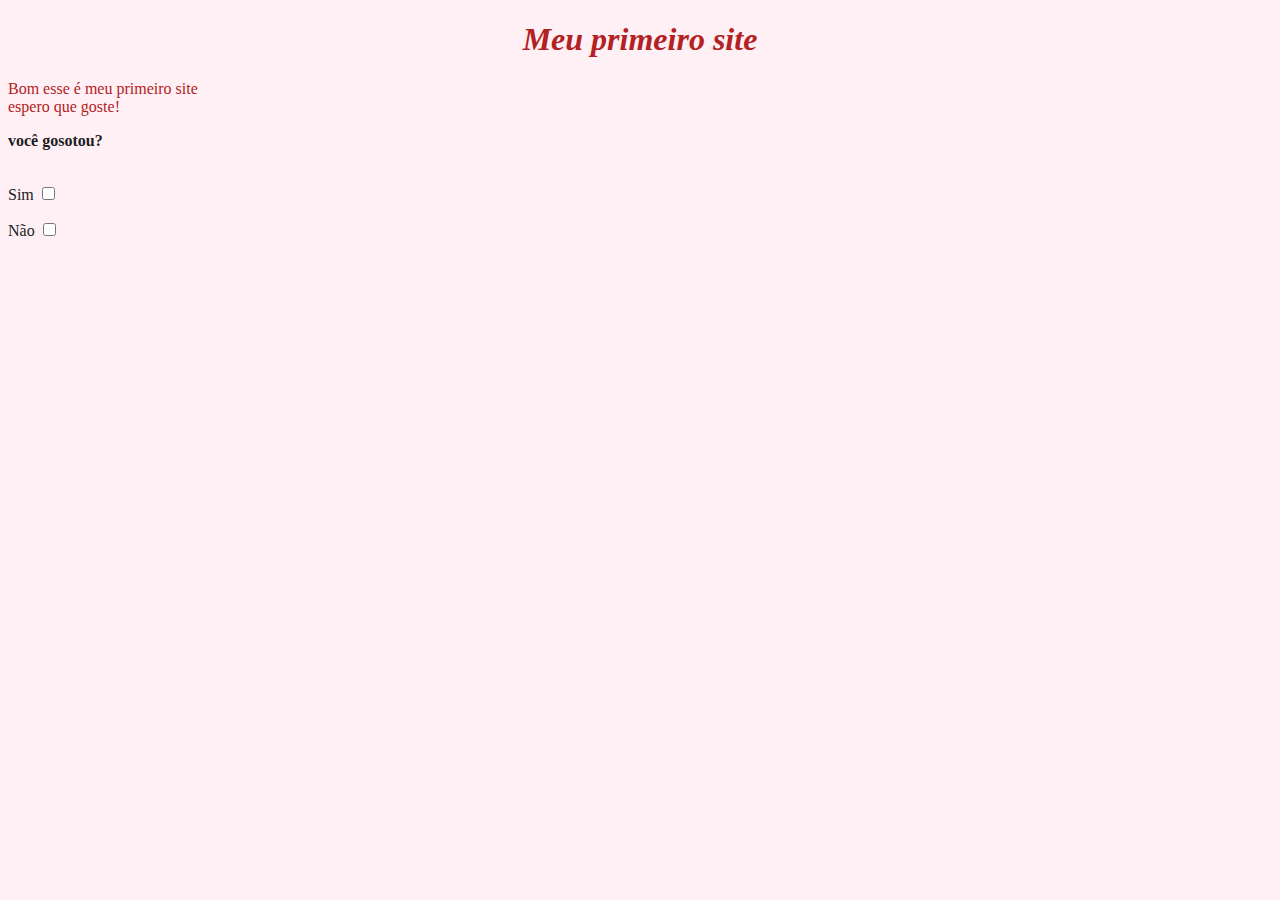
==== index.html @ 598a8dc3 "primeiro commit" ====
<!DOCTYPE html>
<html lang="en">

<head>
    <meta charset="UTF-8">
    <meta http-equiv="X-UA-Compatible" content="IE=edge">
    <meta name="viewport" content="width=device-width, initial-scale=1.0">
    <title>Meu primeiro site</title>
    <link rel="stylesheet" href="index.css">

    <body>
        <h1 class="title" id="title"><i>Meu primeiro site</i></h1>
        <label class="frase1" id="frase1">Bom esse é meu primeiro site
        <br>espero que goste!</label> <br /></p>


        <label for="html" class="voce-gostou" id="voce-gostou"><strong>você gosotou?</strong></label><br>
        <br /></p>

        <label for="html" class="check">Sim</label>
        <input type="checkbox" id="sim" name="sim"><br /></p>

        <label for="html" class="check">Não</label>
        <input type="checkbox" id="nao" name="nao">
</head>

</html>
---- index.css ----
body {
    background-color: #FFF0F5;
}

#title {
    color: #B22222;
    text-align: center;
}

#img-blue {
    float: left;
    width: 100%;
}

#frase1 {
    color: #B22222;
    text-align: center;
}

#voce-gostou {
    color: #1C1C1C;
    text-align: center;
}

.check {
    color: #1C1C1C;
    text-align: center;
}
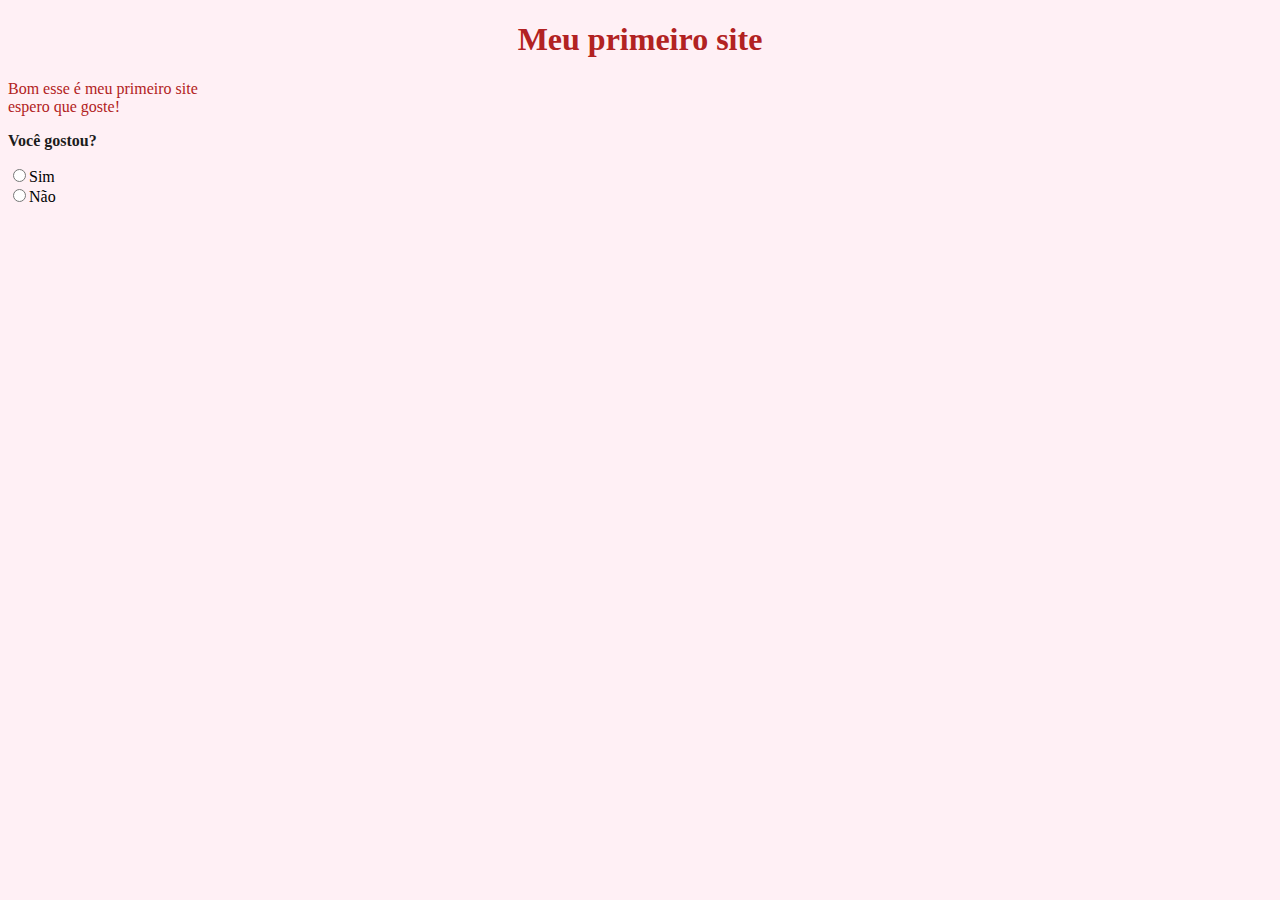
==== commit a3469230: "." ====
--- a/index.html
+++ b/index.html
@@ -3,25 +3,33 @@
 
 <head>
     <meta charset="UTF-8">
-    <meta http-equiv="X-UA-Compatible" content="IE=edge">
     <meta name="viewport" content="width=device-width, initial-scale=1.0">
+
+    <link rel="stylesheet" href="index.css">
     <title>Meu primeiro site</title>
-    <link rel="stylesheet" href="index.css">
 
+</head>
+
+<head>
     <body>
-        <h1 class="title" id="title"><i>Meu primeiro site</i></h1>
-        <label class="frase1" id="frase1">Bom esse é meu primeiro site
-        <br>espero que goste!</label> <br /></p>
+        <div>
+            <h1 class="title" id="title">Meu primeiro site</h1></p>
+            <label class="frase1" id="frase1">Bom esse é meu primeiro site<br>espero que goste!</label><br/></p>
+        </div>
 
 
-        <label for="html" class="voce-gostou" id="voce-gostou"><strong>você gosotou?</strong></label><br>
-        <br /></p>
+        <div>
+            <label for="html" id="voce-gostou"><strong>Você gostou?</strong></label><br/></p>
+        </div>
 
-        <label for="html" class="check">Sim</label>
-        <input type="checkbox" id="sim" name="sim"><br /></p>
+        <div>
+            <input value="option" class="check-y" type="radio" id="option" name="sim">Sim<br />
+        </div>
 
-        <label for="html" class="check">Não</label>
-        <input type="checkbox" id="nao" name="nao">
+        <div>
+            <input value="option" class="check-n" type="radio" id="option" name="nao">Não<br />
+        </div>
+    </body>
 </head>
 
 </html>--- a/index.css
+++ b/index.css
@@ -22,7 +22,7 @@
     text-align: center;
 }
 
-.check {
+#option {
     color: #1C1C1C;
     text-align: center;
 }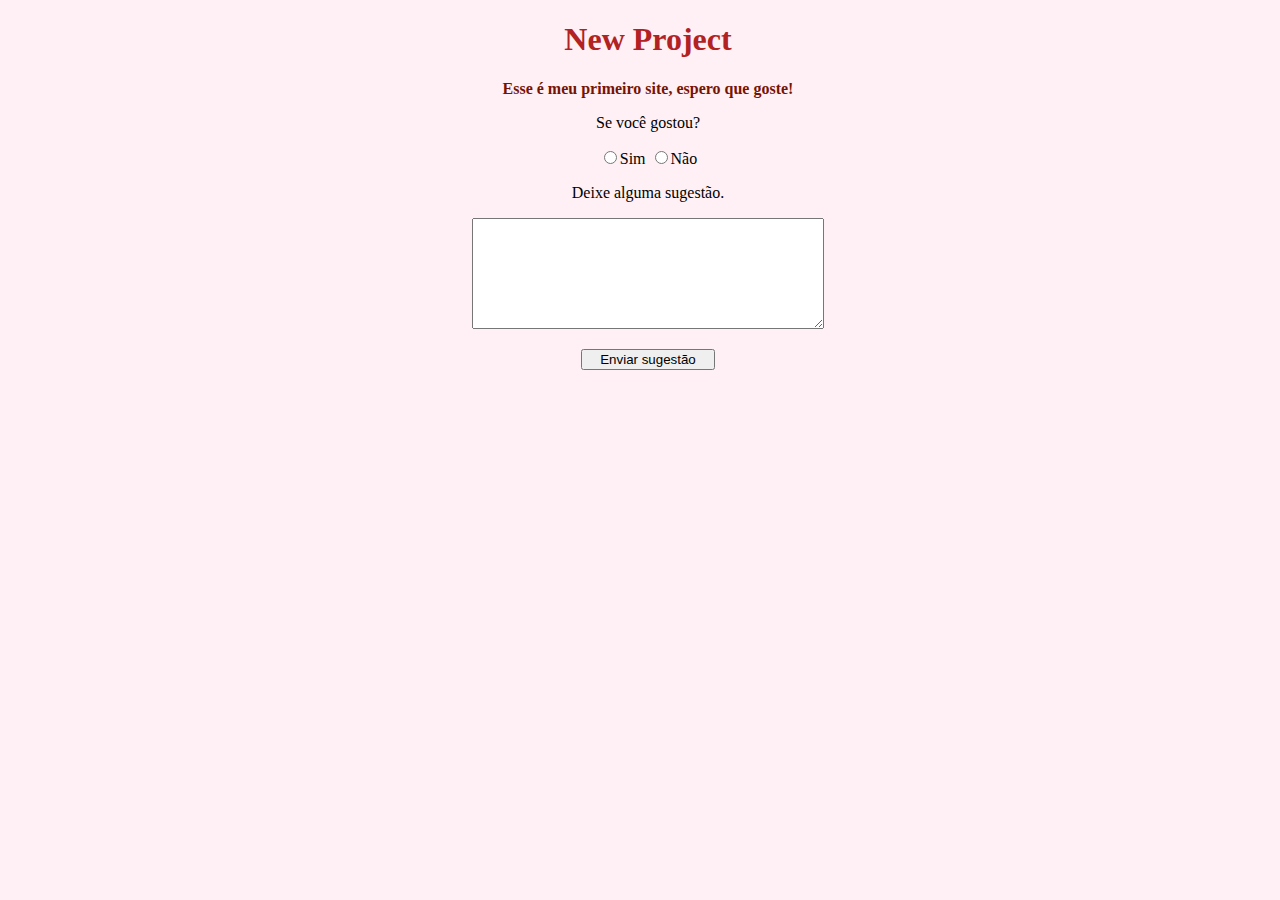
==== commit 7842e51b: "alteração de codigo" ====
--- a/index.html
+++ b/index.html
@@ -6,28 +6,40 @@
     <meta name="viewport" content="width=device-width, initial-scale=1.0">
 
     <link rel="stylesheet" href="index.css">
-    <title>Meu primeiro site</title>
-
+    <title>New Project</title>
 </head>
 
+
 <head>
+
     <body>
         <div>
-            <h1 class="title" id="title">Meu primeiro site</h1></p>
-            <label class="frase1" id="frase1">Bom esse é meu primeiro site<br>espero que goste!</label><br/></p>
+            <h1 class="title" id="title">New Project</h1>
+            </p>
         </div>
 
-
-        <div>
-            <label for="html" id="voce-gostou"><strong>Você gostou?</strong></label><br/></p>
+        <div class="frase1">
+            <label id="frase1"><strong>Esse é meu primeiro site, espero que goste!</strong></label></p>
         </div>
 
-        <div>
-            <input value="option" class="check-y" type="radio" id="option" name="sim">Sim<br />
+        <div class="you-liked">
+            <label id="you-liked">Se você gostou?</label></p>
         </div>
 
-        <div>
-            <input value="option" class="check-n" type="radio" id="option" name="nao">Não<br />
+        <div class="check-option">
+            <input value="sim" type="radio" name="radio" id="yes">Sim
+
+            <input value="nao" type="radio" name="radio" id="no">Não
+        </div>
+        </p>
+
+        <div class="text-area">
+            <label class="write-something" id="write">Deixe alguma sugestão.</label></p>
+        </div>
+
+        <div class="text-area">
+            <textarea rows="7" style="width: 26em" id="write-a-text" name="write-text"></textarea></p>
+            <button style="width: 10em" clas="suggestion" id="suggestion">Enviar sugestão</button>
         </div>
     </body>
 </head>
--- a/index.css
+++ b/index.css
@@ -1,5 +1,7 @@
 body {
     background-color: #FFF0F5;
+    width: 100%;
+    font-family: Raleway;
 }
 
 #title {
@@ -7,22 +9,24 @@
     text-align: center;
 }
 
-#img-blue {
-    float: left;
-    width: 100%;
-}
-
-#frase1 {
-    color: #B22222;
+.frase1 {
+    font-family: Lucida Console;
+    color: #771302;
     text-align: center;
 }
 
-#voce-gostou {
-    color: #1C1C1C;
+.check-option {
+    font-family: Lucida Console;
+    color: #000000;
     text-align: center;
 }
 
-#option {
-    color: #1C1C1C;
+.you-liked {
+    color: #000000;
+    text-align: center;
+}
+
+.text-area {
+    color: #000000;
     text-align: center;
 }